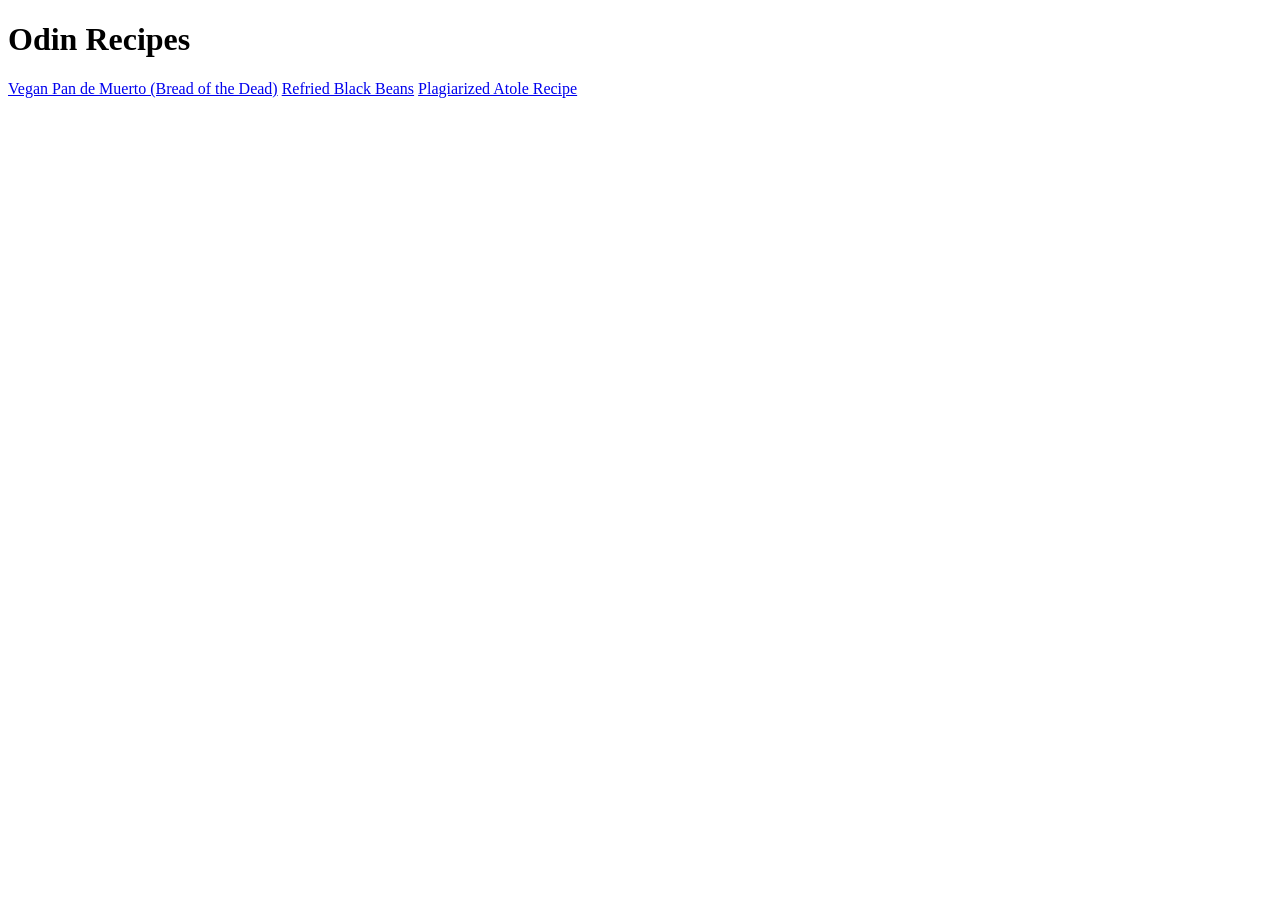
==== index.html @ 9fbb61c0 "Create index.html, folders, and recipe html files The basic structure of the site is established, wi" ====
<!DOCTYPE html>
<html lang="en">
<head>
    <meta charset="UTF-8">
    <meta name="viewport" content="width=device-width, initial-scale=1.0">
    <title>Document</title>
</head>
<body>
    <h1>Odin Recipes</h1>
    <a href="recipes/vegan-pan-de-muerto.html">Vegan Pan de Muerto (Bread of the Dead)</a>
    <a href="recipes/refried-black-beans.html">Refried Black Beans</a>
    <a href="recipes/plagiarized-atole-recipe.html">Plagiarized Atole Recipe</a>
</body>
</html>
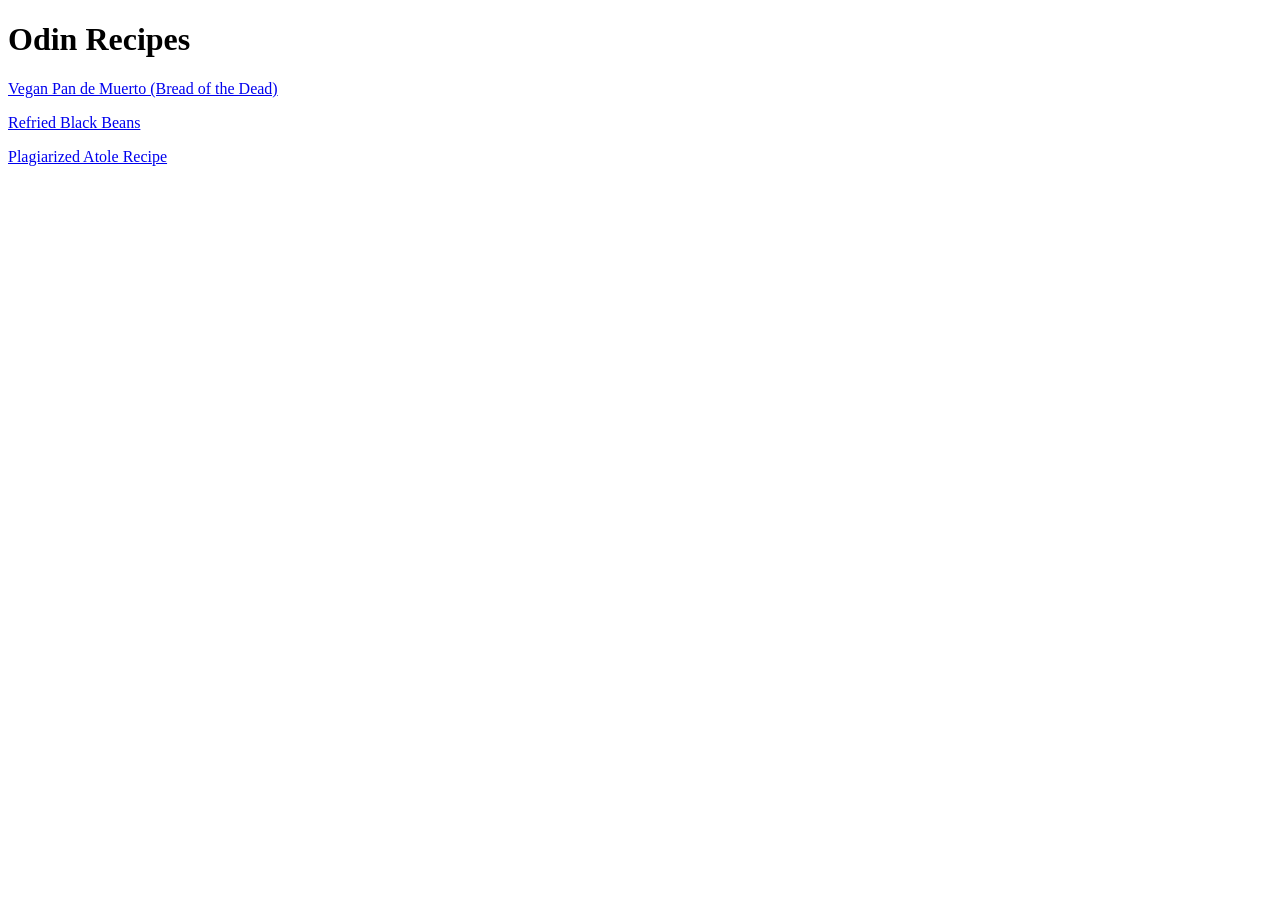
==== commit 8f0c262d: "Format index with links in separate paragraphs" ====
--- a/index.html
+++ b/index.html
@@ -7,8 +7,8 @@
 </head>
 <body>
     <h1>Odin Recipes</h1>
-    <a href="recipes/vegan-pan-de-muerto.html">Vegan Pan de Muerto (Bread of the Dead)</a>
-    <a href="recipes/refried-black-beans.html">Refried Black Beans</a>
-    <a href="recipes/plagiarized-atole-recipe.html">Plagiarized Atole Recipe</a>
+    <p><a href="recipes/vegan-pan-de-muerto.html">Vegan Pan de Muerto (Bread of the Dead)</a></p>
+    <p><a href="recipes/refried-black-beans.html">Refried Black Beans</a></p>
+    <p><a href="recipes/plagiarized-atole-recipe.html">Plagiarized Atole Recipe</a></p>
 </body>
 </html>
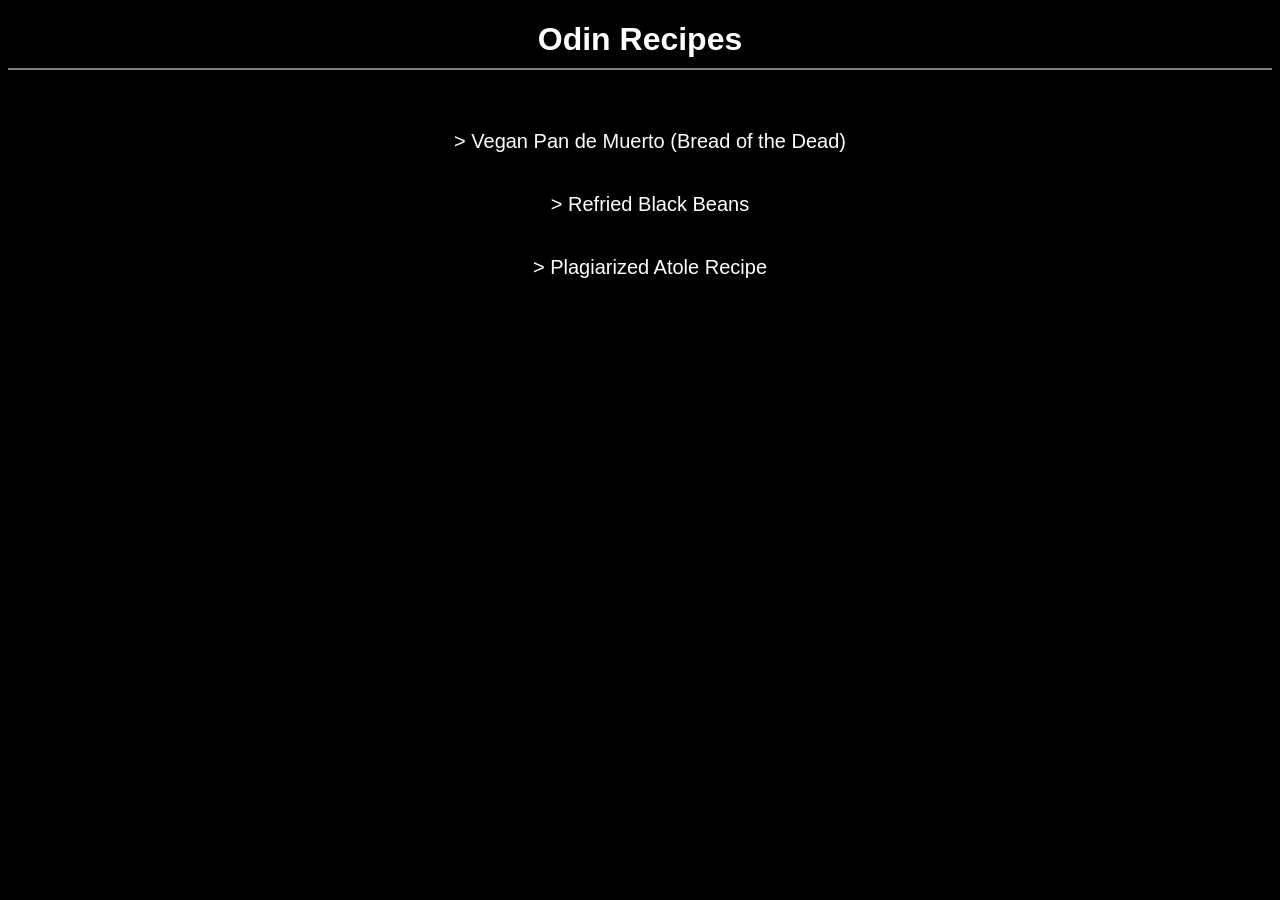
==== commit 4f518b70: "Style with CSS to improve legibility CSS is added to Odin Recipes. It's controlled by two CSS files," ====
--- a/index.html
+++ b/index.html
@@ -3,12 +3,16 @@
 <head>
     <meta charset="UTF-8">
     <meta name="viewport" content="width=device-width, initial-scale=1.0">
-    <title>Document</title>
+    <title>Odin Recipes</title>
+    <link rel="stylesheet" href="style.css"> 
+    <link rel="stylesheet" href="index-style.css"> 
 </head>
+
+
 <body>
-    <h1>Odin Recipes</h1>
-    <p><a href="recipes/vegan-pan-de-muerto.html">Vegan Pan de Muerto (Bread of the Dead)</a></p>
-    <p><a href="recipes/refried-black-beans.html">Refried Black Beans</a></p>
-    <p><a href="recipes/plagiarized-atole-recipe.html">Plagiarized Atole Recipe</a></p>
+    <h1 class="title">Odin Recipes</h1>
+    <p><a href="recipes/vegan-pan-de-muerto.html">> Vegan Pan de Muerto (Bread of the Dead)</a></p>
+    <p><a href="recipes/refried-black-beans.html">> Refried Black Beans</a></p>
+    <p><a href="recipes/plagiarized-atole-recipe.html">> Plagiarized Atole Recipe</a></p>
 </body>
 </html>
--- a/style.css
+++ b/style.css
@@ -0,0 +1,44 @@
+body {
+    color: white;
+    background-color: black;
+    font-family: Arial, Helvetica, sans-serif;
+
+}
+
+h1, h2, h3, h4, h6 {
+        text-align: center;
+}
+
+
+img {
+    display: block;
+    margin: 0 auto;
+    background-color: grey;
+    padding: 5px;
+}
+
+a {
+    text-align: center;
+    text-decoration: none;
+    color:white;  
+}
+
+
+a:hover {
+    text-decoration: underline;
+}
+
+p {
+    text-indent: 20px;
+    margin: 0 auto ;
+    width: 800px;
+    padding: 10px;
+}
+
+li {
+    width: 800px;
+    margin: 0 auto;
+}
+
+body {
+}
--- a/index-style.css
+++ b/index-style.css
@@ -0,0 +1,13 @@
+h1 {
+    margin-bottom: 50px;
+    border-bottom: grey solid 2px;
+    padding-bottom: 10px;
+}
+
+p {
+        text-align: center;
+        margin-bottom: 20px;
+    }
+a {
+    font-size: 20px ;
+}
